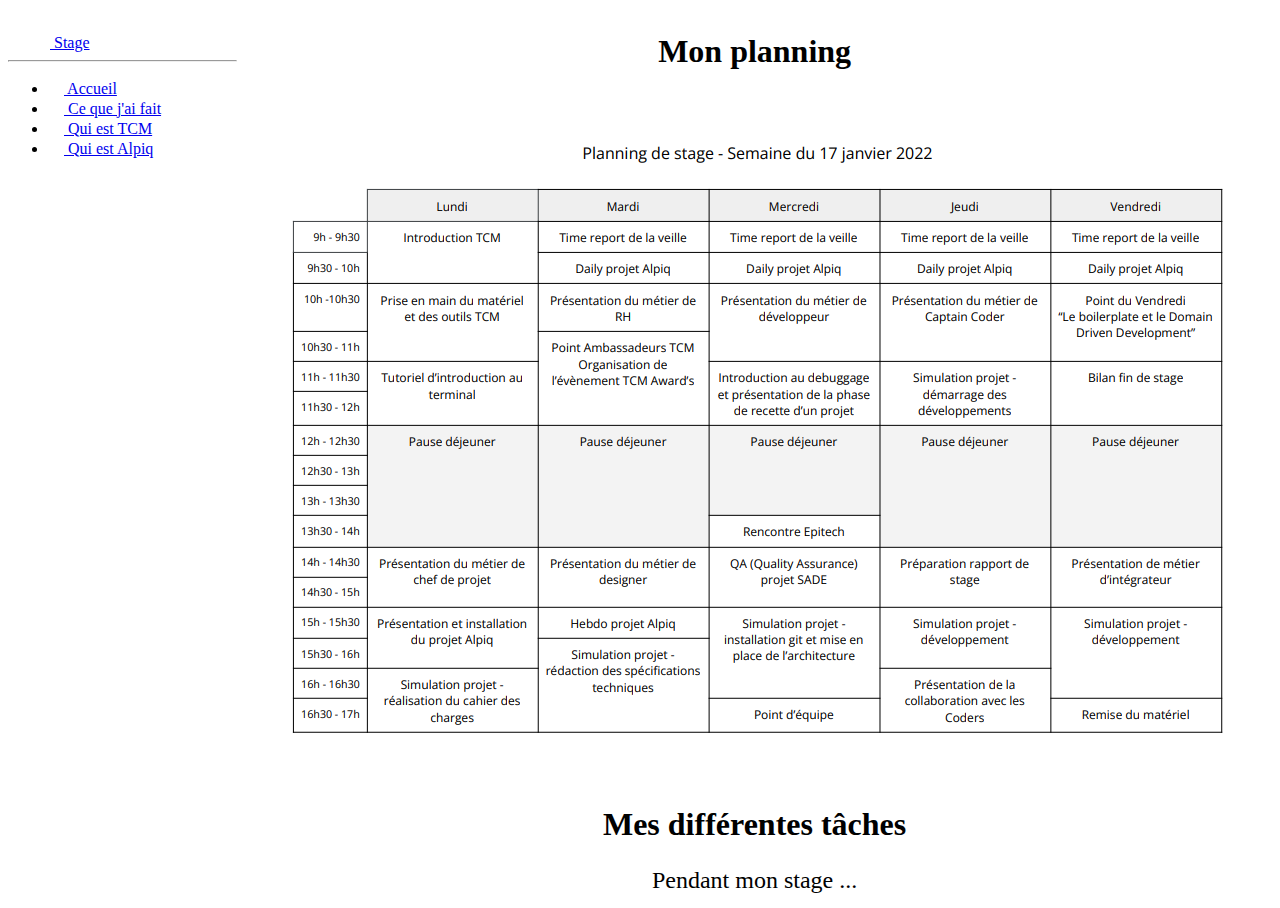
==== page1.html @ aa72da62 "main text" ====
<!doctype html>
<html lang="en">
  <head>
    <!-- Required meta tags -->
    <meta charset="utf-8">
    <meta name="viewport" content="width=device-width, initial-scale=1">

    <!-- Bootstrap CSS -->
    <link href="https://cdn.jsdelivr.net/npm/bootstrap@5.1.3/dist/css/bootstrap.min.css" rel="stylesheet" integrity="sha384-1BmE4kWBq78iYhFldvKuhfTAU6auU8tT94WrHftjDbrCEXSU1oBoqyl2QvZ6jIW3" crossorigin="anonymous">
    <link rel="stylesheet" href="style.css">
    <link rel="shortcut icon" href="favicon.ico" type="image/x-icon">
<link rel="icon" href="favicon.ico" type="image/x-icon">
    <title>Stage | Ce que j'ai fait</title>
  </head>
  <body>
    <main>
      <div class="d-flex flex-column flex-shrink-0 p-3 text-white bg-dark" style="width: 280px;">
          <a href="index.html" class="d-flex align-items-center mb-3 mb-md-0 me-md-auto text-white text-decoration-none">
            <img class="img-logo" src="logo.svg" alt="logo">
            <span class="fs-4">Stage</span>
          </a>
          <hr>
          <ul class="nav nav-pills flex-column mb-auto">
            <li class="nav-item">
              <a href="index.html" class="nav-link text-white" aria-current="page">
                <svg class="bi me-2" width="16" height="16"><use xlink:href="#home"></use></svg>
                Accueil
              </a>
            </li>
            <li>
              <a href="page1.html" class="nav-link active">
                <svg class="bi me-2" width="16" height="16"><use xlink:href="#speedometer2"></use></svg>
                Ce que j'ai fait
              </a>
            </li>
            <li>
              <a href="page2.html" class="nav-link text-white">
                <svg class="bi me-2" width="16" height="16"><use xlink:href="#table"></use></svg>
                Qui est TCM
              </a>
            </li>
            <li>
              <a href="page3.html" class="nav-link text-white">
                <svg class="bi me-2" width="16" height="16"><use xlink:href="#grid"></use></svg>
                Qui est Alpiq
              </a>
            </li>
          </ul>
      </div>
      <div class="main-content">
          <h1>Mon planning</h1>
          <div class="img-planning">
            <img src="planning.png" class="img-fluid" alt="Planning">
          </div>
          <h1>Mes diff&#233;rentes t&#226;ches</h1>
          <p class=soutitre-pmsj>Pendant mon stage ...</p>
          <div class="container">
            <div class="row">
              <div class="col">
                <div class="icol">
                  <img src="web-programming.png" class="img-icon" alt="scripts">
                  <p>Scripts</p>
                  <p class="col-text">j&#39;ai fait du shell. Ce script est utilis&#233; pour faire des fichiers avec des op&#233;rations diverses. Ces fichiers peuvent servir à faire des op&#233;rations aussi simples que dire bonjour jusqu'&#224; des possibilit&#233;s infinies. J&#39;ai personnellement utilis&#233; ce script pour dire l&#39;heure &#224; la seconde pr&#232;s en boucle.
                  </p>
                </div> 
              </div>
              <div class="col">
                <div class="icol">
                  <img src="users.png" class="img-icon" alt="reunion">
                  <p>Reunion Client</p>
                  <p class="col-text">j&#39;ai assist&#233; &#224; de nombreuses r&#233;unions avec un des clients de TheCodingMachine dont Alpiq. Dans ces r&#233;unions j'ai pu assister aux demandes du client en fonction de ce que pouvait faire la compagnie.</p>
                </div>
              </div>
              <div class="col">
                <div class="icol">
                  <img src="web.png" class="img-icon" alt="simulation projet">
                  <p>Simulation projet</p>
                  <p class="col-text">j&#39;ai eu la chance de pouvoir essayer de cr&#233;er un site internet, passant par toutes les &#233;tapes n&#233;cessaires. J&#39;ai commenc&#233; par faire un Cahier des charges pour exprimer mes besoins du site puis j&#39;ai pu commencer mon design, cr&#233;ant des wireframe(le squelette du site), puis j&#39;ai fait le code du site finissant par tout pousser sur internet.</p>
                </div>
              </div>
            </div>
          </div>
          <div class="container">
            <div class="row">
              <div class="col">
                <div class="icol">
                  <img src="businessmen.png" class="img-icon" alt="rencontre metier">
                  <p>Rencontre metier</p>
                  <p class="col-text">j&#39;ai eu de nombreuses interviews avec des sp&#233;cialistes dans chaque job. Mes interviews &#233;taient avec une chef de projet, les membres des ressources Humaines, une designer, une développeuse, une captain coder, et une int&#233;gratrice. 
                  </p>
                </div>
                
              </div>
              <div class="col">
                <div class="icol">
                  <img src="error.png" class="img-icon" alt="débuging">
                  <p>D&#233;buging</p>
                  <p class="col-text">on m&#39;a pr&#233;sent&#233; l&#39;espace client, et le tunnel de souscription, apr&#232;s l&#39;avoir t&#233;l&#233;charg&#233; sur mon local. J&#39;ai  test&#233; des comptes où l&#39;on n'avait pas toute l&#39;information, et j&#39;ai aussi cr&#233;&#233; des comptes prêts à être utilis&#233;s pour d&#39;autres tests. </p>
                </div> 
              </div>
              <div class="col">
                <div class="icol">
                  <img src="check.png" class="img-icon" alt="time report">
                  <p>Time report</p>
                  <p clas="col-text">les times report sont des petits r&#233;capitulatifs qui  sont fait le matin pour dire tout ce qu'on a fait le jour avant. J&#39;ai fait cela tous les jours, m&#39;aidant à me souvenir ce qu&#39;il s'&#233;tait pass&#233;  pour mon rapport de stage.
                  </p>
                </div>
              </div>
            </div>
          </div>
          <div> Icons made by <a href="https://www.flaticon.com/authors/pixel-perfect" title="Pixel perfect"> Pixel perfect </a> from <a href="https://www.flaticon.com/" title="Flaticon">www.flaticon.com'</a></div>
      </div>
      
    </main>
    <!-- Optional JavaScript; choose one of the two! -->

    <!-- Option 1: Bootstrap Bundle with Popper -->
    <script src="https://cdn.jsdelivr.net/npm/bootstrap@5.1.3/dist/js/bootstrap.bundle.min.js" integrity="sha384-ka7Sk0Gln4gmtz2MlQnikT1wXgYsOg+OMhuP+IlRH9sENBO0LRn5q+8nbTov4+1p" crossorigin="anonymous"></script>

    <!-- Option 2: Separate Popper and Bootstrap JS -->
    <!--
    <script src="https://cdn.jsdelivr.net/npm/@popperjs/core@2.10.2/dist/umd/popper.min.js" integrity="sha384-7+zCNj/IqJ95wo16oMtfsKbZ9ccEh31eOz1HGyDuCQ6wgnyJNSYdrPa03rtR1zdB" crossorigin="anonymous"></script>
    <script src="https://cdn.jsdelivr.net/npm/bootstrap@5.1.3/dist/js/bootstrap.min.js" integrity="sha384-QJHtvGhmr9XOIpI6YVutG+2QOK9T+ZnN4kzFN1RtK3zEFEIsxhlmWl5/YESvpZ13" crossorigin="anonymous"></script>
    -->
  </body>
</html>
---- style.css ----
main {
    display: flex;
    flex-wrap: nowrap;
    height: 100vh;
    max-height: 100vh;
    overflow-x: auto;
    overflow-y: hidden;
}
body {
    min-height: 100vh;
    min-height: -webkit-fill-available;
}


html {
    height: -webkit-fill-available;
}

.img-logo{
    width: 32px;
    margin-right: 10px;
}
h1 {
    display: block;
    font-weight: bold;
    margin: auto;
    text-align: center;
    margin-top: 25px;
}
.main-content {
    width: 100%;
    overflow-x: auto;
}
.img-planning {
    width:100%;
    margin-top: 50px;
    display: flex;
    justify-content: center;
}
.soutitre-pmsj{
    text-align: center;
    font-size: 24px;
}
.col p {
    text-align: center;
    font-weight: bold;
    margin-top: 10px;
}
.col{
    margin-top: 30px;
}
.img-icon{
    width: 70px;
    margin-top: 40px;
}
.col .icol{
    display: flex;
    justify-content: center;
    flex-direction: column;
    align-items: center;
}
.col .col-text{
    font-weight: normal;
}
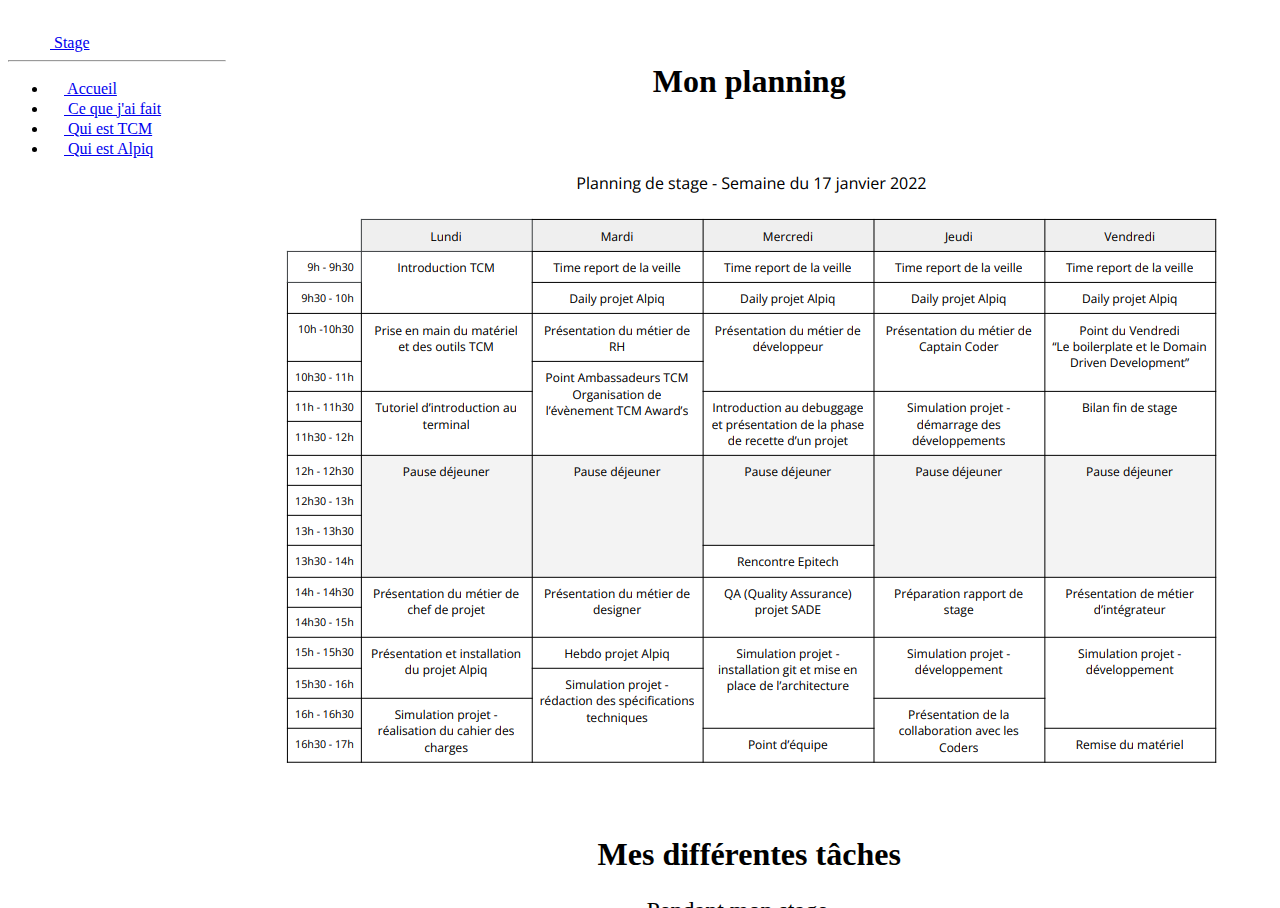
==== commit 35fbaa55: "first page" ====
--- a/page1.html
+++ b/page1.html
@@ -102,15 +102,67 @@
                 <div class="icol">
                   <img src="check.png" class="img-icon" alt="time report">
                   <p>Time report</p>
-                  <p clas="col-text">les times report sont des petits r&#233;capitulatifs qui  sont fait le matin pour dire tout ce qu'on a fait le jour avant. J&#39;ai fait cela tous les jours, m&#39;aidant à me souvenir ce qu&#39;il s'&#233;tait pass&#233;  pour mon rapport de stage.
+                  <p class="col-text">les times report sont des petits r&#233;capitulatifs qui  sont fait le matin pour dire tout ce qu'on a fait le jour avant. J&#39;ai fait cela tous les jours, m&#39;aidant à me souvenir ce qu&#39;il s'&#233;tait pass&#233;  pour mon rapport de stage.
                   </p>
                 </div>
               </div>
             </div>
           </div>
-          <div> Icons made by <a href="https://www.flaticon.com/authors/pixel-perfect" title="Pixel perfect"> Pixel perfect </a> from <a href="https://www.flaticon.com/" title="Flaticon">www.flaticon.com'</a></div>
-      </div>
+          <h1>Mes scripts</h1>
+          <div class="row">
+            <div class="collumn">
+              <div class="card shadow-sm">
+              <img src="sleep.sh.png" class="img-script" alt="time report">
+    
+                <div class="card-body">
+                  <p class="card-text">Sleep.sh est un programme composer de 2 autre programmes, sleep.sh lui même sert a faire une loupe des deux autres programmes </p>
+                  <div class="d-flex justify-content-between align-items-center">
+                    <small class="text-muted"> </small>
+                  </div>
+                </div>
+              </div>
+            </div> 
+            <div class="collumn">
+              <div class="card shadow-sm">
+              <img src="sleep_inside.sh.png" class="img-script" alt="sleep_inside">
+    
+                <div class="card-body">
+                  <p class="card-text">sleep_inside.sh est la deuxieme couche du code, elle sert a faire le d&#233;compte de 25 secondes </p>
+                  <div class="d-flex justify-content-between align-items-center">
+                    <small class="text-muted"> </small>
+                  </div>
+                </div>
+              </div>
+            </div>
+          </div>
+          <div class="row">
+            <div class="collumn">
+              <div class="card shadow-sm">
+              <img src="inner_sleep_program.sh.png" class="img-script" alt="inner_sleep_program">
+    
+                <div class="card-body">
+                  <p class="card-text">inner_sleep_program.sh est la derniere couche du systeme qui est utilis&#233; pour trouver l&#39heure pour les autres programmes.</p>
+                  <div class="d-flex justify-content-between align-items-center">
+                    <small class="text-muted"> </small>
+                  </div>
+                </div>
+              </div>
+            </div
+            ><div class="collumn">
+              <div class="card shadow-sm">
+                <img src="user_input.sh.png" class="img-script" alt="user_input">
       
+                <div class="card-body">
+                  <p class="card-text">User_interface.sh est un script qui va te demander pour ton nom puis te dira “bienvenu chez TCM”</p>
+                  <div class="d-flex justify-content-between align-items-center">
+                    <small class="text-muted"> </small>
+                  </div>
+                </div>
+              </div>
+            </div>
+         </div>
+        <div class="copyright"> Icons made by <a href="https://www.flaticon.com/authors/pixel-perfect" title="Pixel perfect"> Pixel perfect </a> from <a href="https://www.flaticon.com/" title="Flaticon">www.flaticon.com'</a></div>
+      </div> 
     </main>
     <!-- Optional JavaScript; choose one of the two! -->
 
--- a/style.css
+++ b/style.css
@@ -30,6 +30,7 @@
 .main-content {
     width: 100%;
     overflow-x: auto;
+    padding: 30px 30px 0px 30px;
 }
 .img-planning {
     width:100%;
@@ -61,4 +62,29 @@
 }
 .col .col-text{
     font-weight: normal;
+}
+.img-script{
+    max-height: 370px;
+    object-fit: cover;
+}
+.card-body{
+    margin-bottom: 10px;
+}
+.collumn{
+    margin-top: 30px;
+    max-width: 50%;
+}
+.collumn .col-text{
+    font-weight: normal;
+}
+.collumn p {
+    text-align: center;
+    font-weight: bold;
+    margin-top: 10px;
+}
+.card.shadow-sm{
+    height: 100%;
+}
+.copyright{
+    margin-top: 30px;
 }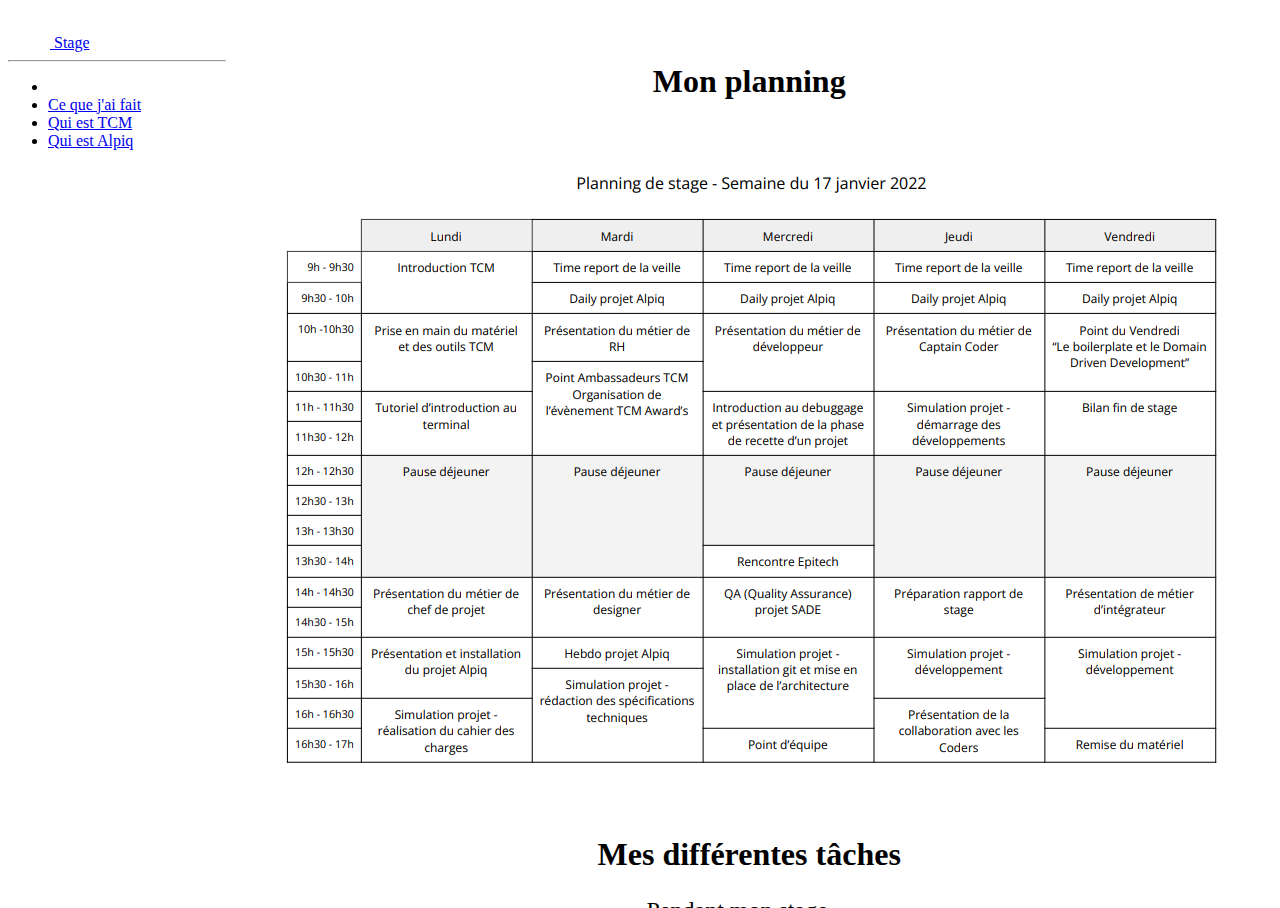
==== commit 30b7436c: "Navbar" ====
--- a/page1.html
+++ b/page1.html
@@ -9,12 +9,12 @@
     <link href="https://cdn.jsdelivr.net/npm/bootstrap@5.1.3/dist/css/bootstrap.min.css" rel="stylesheet" integrity="sha384-1BmE4kWBq78iYhFldvKuhfTAU6auU8tT94WrHftjDbrCEXSU1oBoqyl2QvZ6jIW3" crossorigin="anonymous">
     <link rel="stylesheet" href="style.css">
     <link rel="shortcut icon" href="favicon.ico" type="image/x-icon">
-<link rel="icon" href="favicon.ico" type="image/x-icon">
+    <link rel="icon" href="favicon.ico" type="image/x-icon">
     <title>Stage | Ce que j'ai fait</title>
   </head>
   <body>
     <main>
-      <div class="d-flex flex-column flex-shrink-0 p-3 text-white bg-dark" style="width: 280px;">
+      <div id="desktop-nav" class="d-flex flex-column flex-shrink-0 p-3 text-white bg-dark" style="width: 280px;">
           <a href="index.html" class="d-flex align-items-center mb-3 mb-md-0 me-md-auto text-white text-decoration-none">
             <img class="img-logo" src="logo.svg" alt="logo">
             <span class="fs-4">Stage</span>
@@ -23,29 +23,54 @@
           <ul class="nav nav-pills flex-column mb-auto">
             <li class="nav-item">
               <a href="index.html" class="nav-link text-white" aria-current="page">
-                <svg class="bi me-2" width="16" height="16"><use xlink:href="#home"></use></svg>
-                Accueil
               </a>
             </li>
             <li>
               <a href="page1.html" class="nav-link active">
-                <svg class="bi me-2" width="16" height="16"><use xlink:href="#speedometer2"></use></svg>
                 Ce que j'ai fait
               </a>
             </li>
             <li>
               <a href="page2.html" class="nav-link text-white">
-                <svg class="bi me-2" width="16" height="16"><use xlink:href="#table"></use></svg>
                 Qui est TCM
               </a>
             </li>
             <li>
               <a href="page3.html" class="nav-link text-white">
-                <svg class="bi me-2" width="16" height="16"><use xlink:href="#grid"></use></svg>
                 Qui est Alpiq
               </a>
             </li>
           </ul>
+      </div>
+      <div id="mobile-nav" >
+         <div class="collapse" id="navbarToggleExternalContent">
+          <div class="bg-dark p-4">
+            <a href="index.html" class="d-flex align-items-center mb-3 mb-md-0 me-md-auto text-white text-decoration-none">
+              <img class="img-logo" src="logo.svg" alt="logo">
+              <span class="fs-4">Stage</span>
+            </a>
+            <hr>
+            <a href="index.html" class="nav-link text-white" aria-current="page">
+              Accueil
+            </a>
+            <a href="page1.html" class="nav-link active">
+              Ce que j'ai fait
+            </a>
+            <a href="page2.html" class="nav-link text-white">
+              Qui est TCM
+            </a>
+            <a href="page3.html" class="nav-link text-white">
+              Qui est Alpiq
+            </a>
+          </div>
+        </div>
+        <nav class="navbar navbar-dark bg-dark">
+          <div class="container-fluid">
+            <button class="navbar-toggler" type="button" data-bs-toggle="collapse" data-bs-target="#navbarToggleExternalContent" aria-controls="navbarToggleExternalContent" aria-expanded="false" aria-label="Toggle navigation">
+              <span class="navbar-toggler-icon"></span>
+            </button>
+          </div>
+        </nav>
       </div>
       <div class="main-content">
           <h1>Mon planning</h1>
--- a/style.css
+++ b/style.css
@@ -87,4 +87,29 @@
 }
 .copyright{
     margin-top: 30px;
+}
+
+#mobile-nav {
+    display: none;
+} 
+@media screen and (max-width: 960px) {
+    #desktop-nav {
+        display: none !important;
+    }
+    #mobile-nav {
+        display: inline;
+    }
+    main {
+        display: flex;
+        flex-direction: column;
+    }
+}
+
+@media screen and (max-width: 700px) {
+    .row{
+      display: initial;
+    }
+    .collumn{
+        max-width: initial;
+    }
 }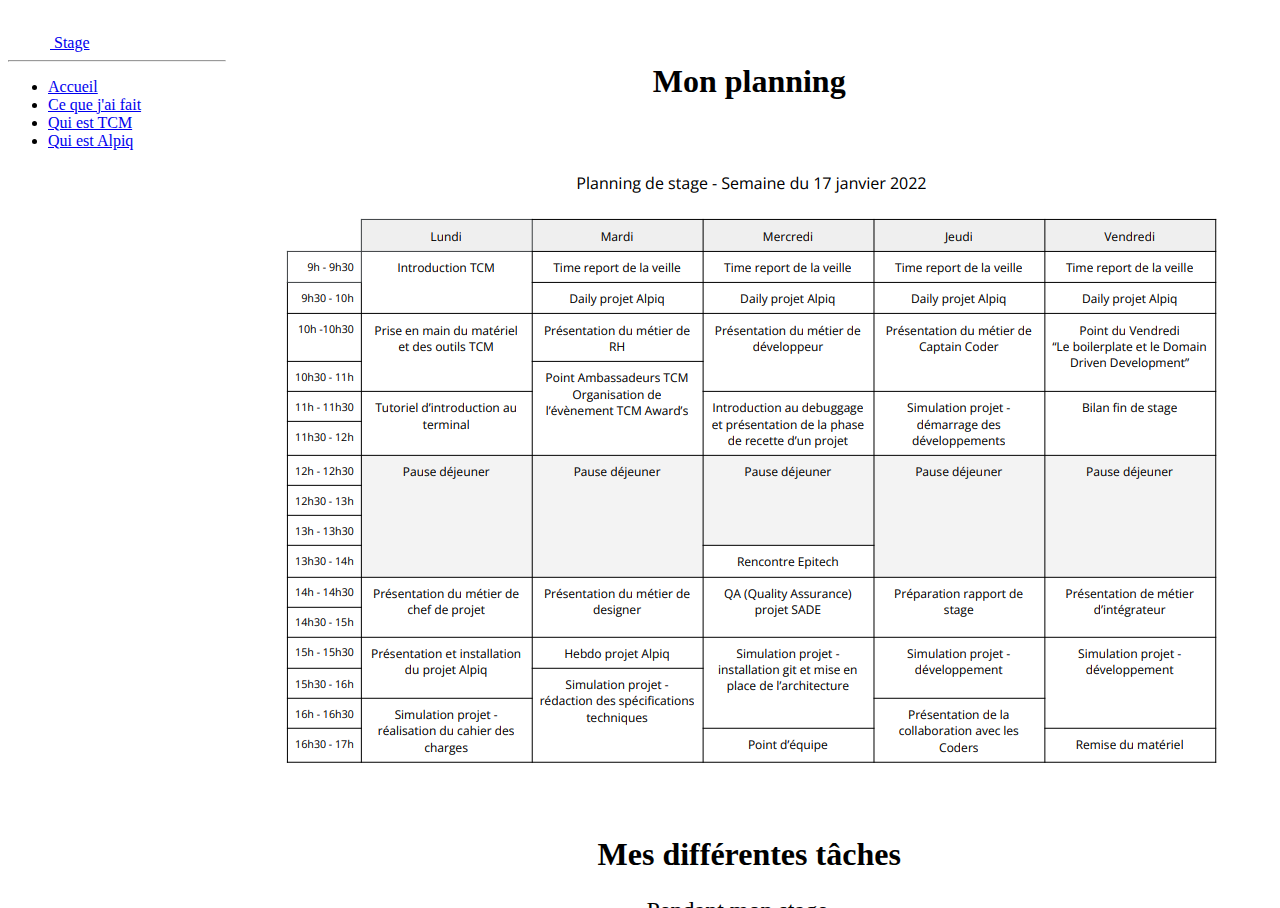
==== commit 74a795f3: "Navbar" ====
--- a/page1.html
+++ b/page1.html
@@ -23,6 +23,7 @@
           <ul class="nav nav-pills flex-column mb-auto">
             <li class="nav-item">
               <a href="index.html" class="nav-link text-white" aria-current="page">
+                Accueil
               </a>
             </li>
             <li>
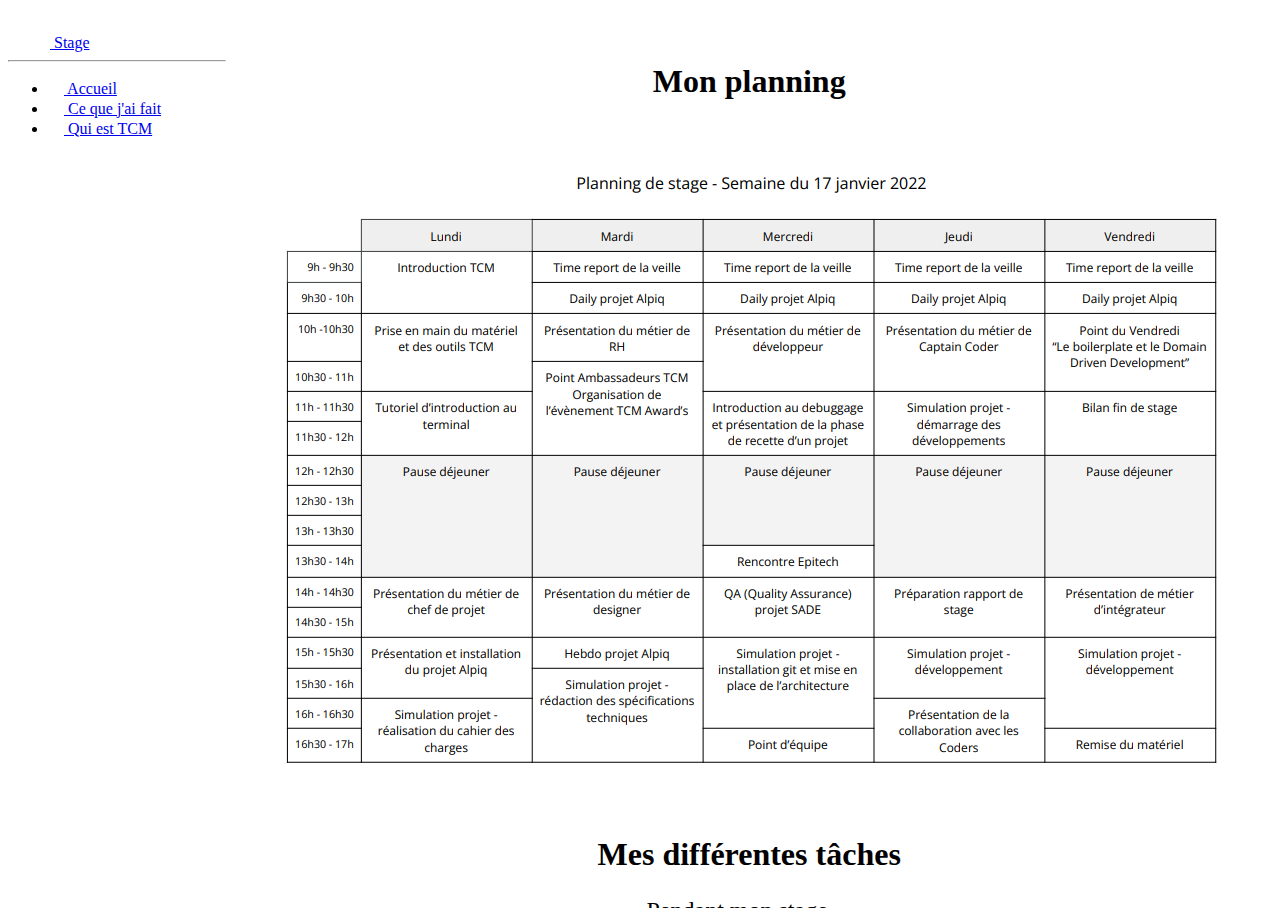
==== commit cc7018c7: "Navbar" ====
--- a/page1.html
+++ b/page1.html
@@ -15,33 +15,31 @@
   <body>
     <main>
       <div id="desktop-nav" class="d-flex flex-column flex-shrink-0 p-3 text-white bg-dark" style="width: 280px;">
-          <a href="index.html" class="d-flex align-items-center mb-3 mb-md-0 me-md-auto text-white text-decoration-none">
+        <a href="index.html" class="d-flex align-items-center mb-3 mb-md-0 me-md-auto text-white text-decoration-none">
             <img class="img-logo" src="logo.svg" alt="logo">
-            <span class="fs-4">Stage</span>
-          </a>
-          <hr>
-          <ul class="nav nav-pills flex-column mb-auto">
-            <li class="nav-item">
-              <a href="index.html" class="nav-link text-white" aria-current="page">
-                Accueil
-              </a>
-            </li>
-            <li>
-              <a href="page1.html" class="nav-link active">
-                Ce que j'ai fait
-              </a>
-            </li>
-            <li>
-              <a href="page2.html" class="nav-link text-white">
-                Qui est TCM
-              </a>
-            </li>
-            <li>
-              <a href="page3.html" class="nav-link text-white">
-                Qui est Alpiq
-              </a>
-            </li>
-          </ul>
+          <span class="fs-4">Stage</span>
+        </a>
+        <hr>
+        <ul class="nav nav-pills flex-column mb-auto">
+          <li class="nav-item">
+            <a href="index.html" class="nav-link  text-white" aria-current="page">
+              <svg class="bi me-2" width="16" height="16"><use xlink:href="#home"></use></svg>
+              Accueil
+            </a>
+          </li>
+          <li>
+            <a href="page1.html" class="nav-link  active">
+              <svg class="bi me-2" width="16" height="16"><use xlink:href="#speedometer2"></use></svg>
+              Ce que j'ai fait
+            </a>
+          </li>
+          <li>
+            <a href="page2.html" class="nav-link text-white">
+              <svg class="bi me-2" width="16" height="16"><use xlink:href="#table"></use></svg>
+              Qui est TCM
+            </a>
+          </li>
+        </ul>
       </div>
       <div id="mobile-nav" >
          <div class="collapse" id="navbarToggleExternalContent">
@@ -59,9 +57,6 @@
             </a>
             <a href="page2.html" class="nav-link text-white">
               Qui est TCM
-            </a>
-            <a href="page3.html" class="nav-link text-white">
-              Qui est Alpiq
             </a>
           </div>
         </div>
